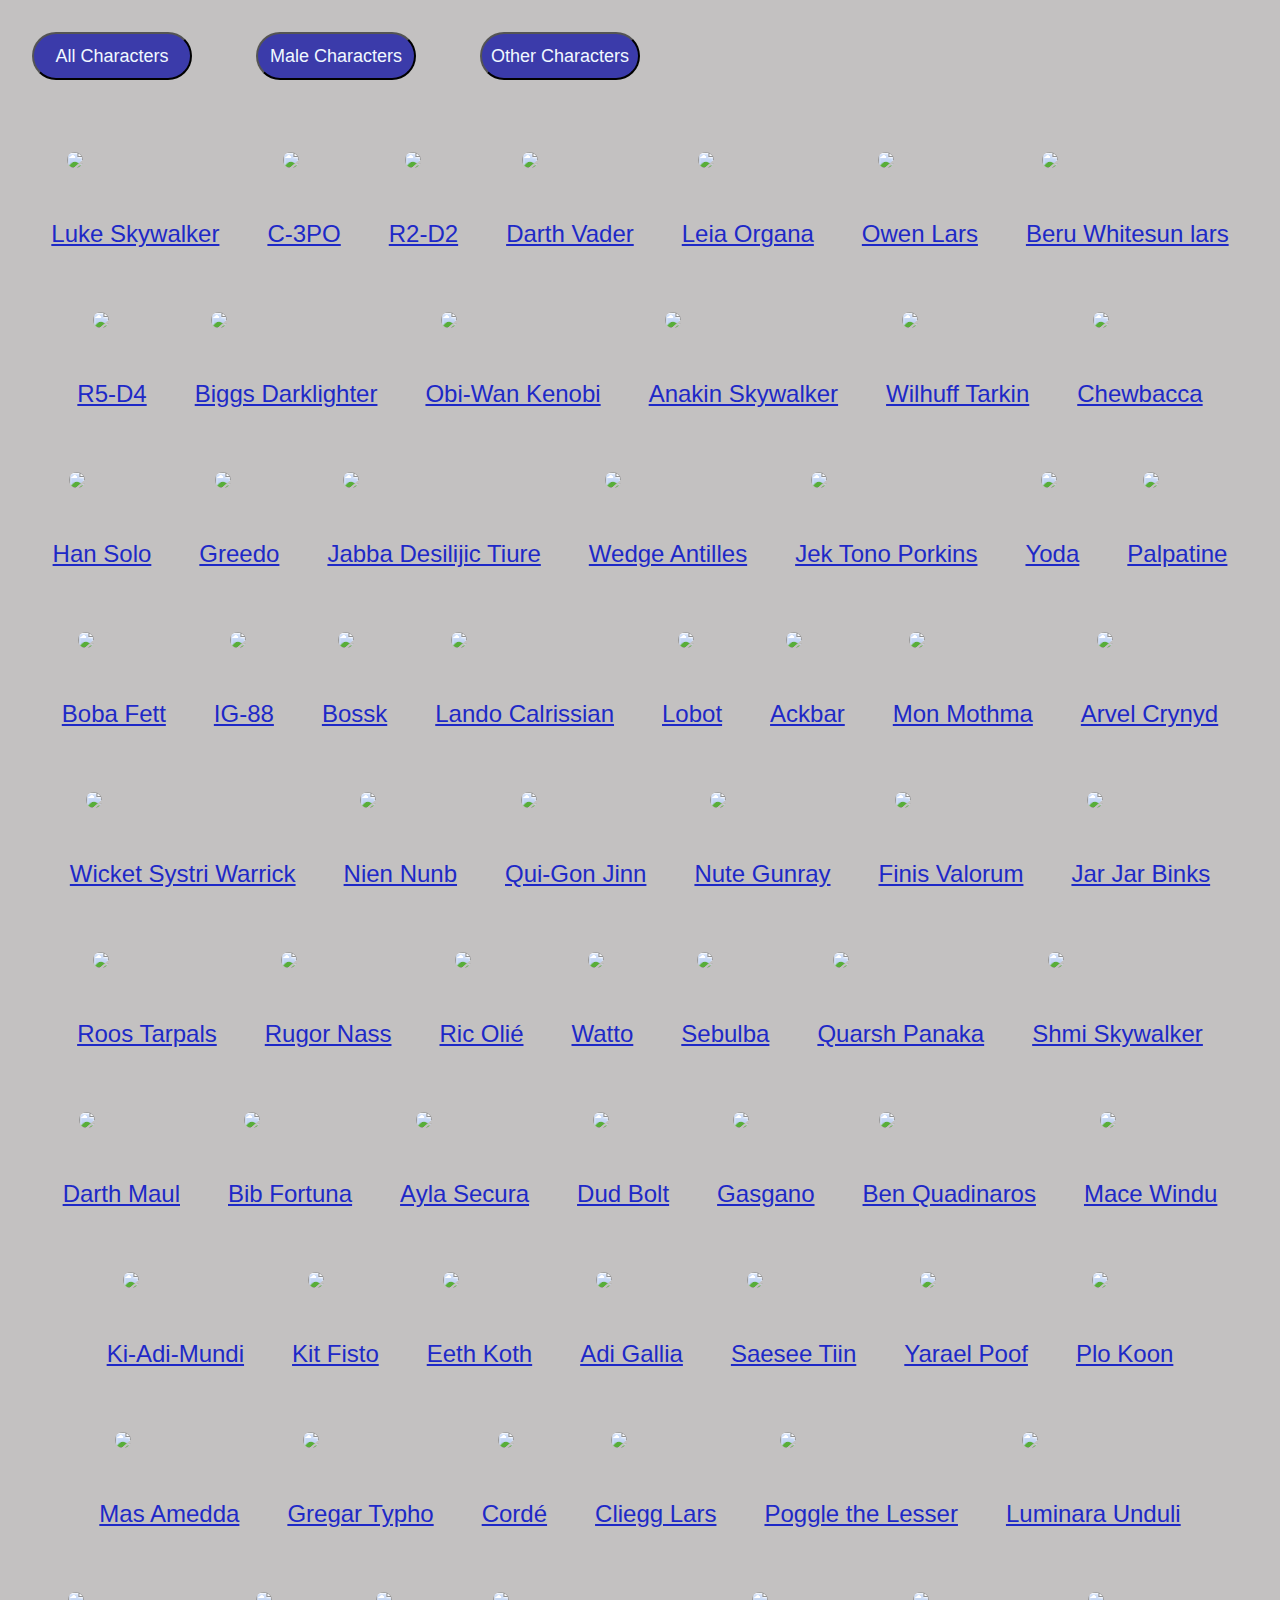
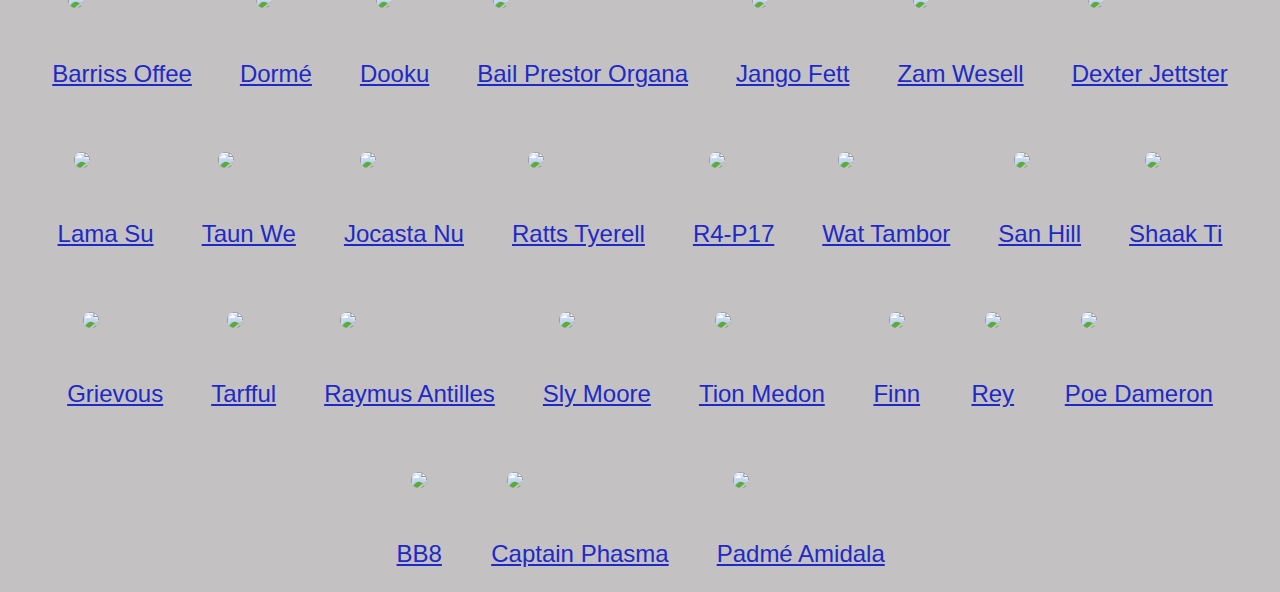
==== characters/index.html @ aa8fdb70 "test" ====
<!DOCTYPE html>
<html lang="en">
<head>
  <meta charset="UTF-8">
  <meta http-equiv="X-UA-Compatible" content="IE=edge">
  <meta name="viewport" content="width=device-width, initial-scale=1.0">
  <link rel="stylesheet" href="style.css"/>
  <title>Star Wars Characters</title>
</head>
<body>
  <header>
    
  </header>
  <main>

  </main>
  <script src="sw-chars.js" type="module"></script>
</body>
</html>
---- characters/style.css ----
* {
  margin: 0;
  padding: 0;
  box-sizing: border-box;
  background-color: rgb(195, 193, 193);
}


main {
  display: flex;
  flex-wrap: wrap;
  justify-content: center;
}

figure {
  margin: .5rem;
}

figcaption {
  font-size: x-large;
  text-align: center;
  text-decoration: underline;
  margin: 1rem;
  font-family:'Lucida Sans', 'Lucida Sans Regular', 'Lucida Grande', 'Lucida Sans Unicode', Geneva, Verdana, sans-serif;
  color: rgb(30, 41, 199);
}

figure img {
  max-height: 20rem;
  margin: 2rem;
  border-radius: 2rem;
  
}

button {
  width: 10rem;
  height: 3rem;
  margin: 2rem;
  background-color: rgb(59, 59, 170);
  color: aliceblue;
  font-size: large;
  border-radius: 3rem;
}
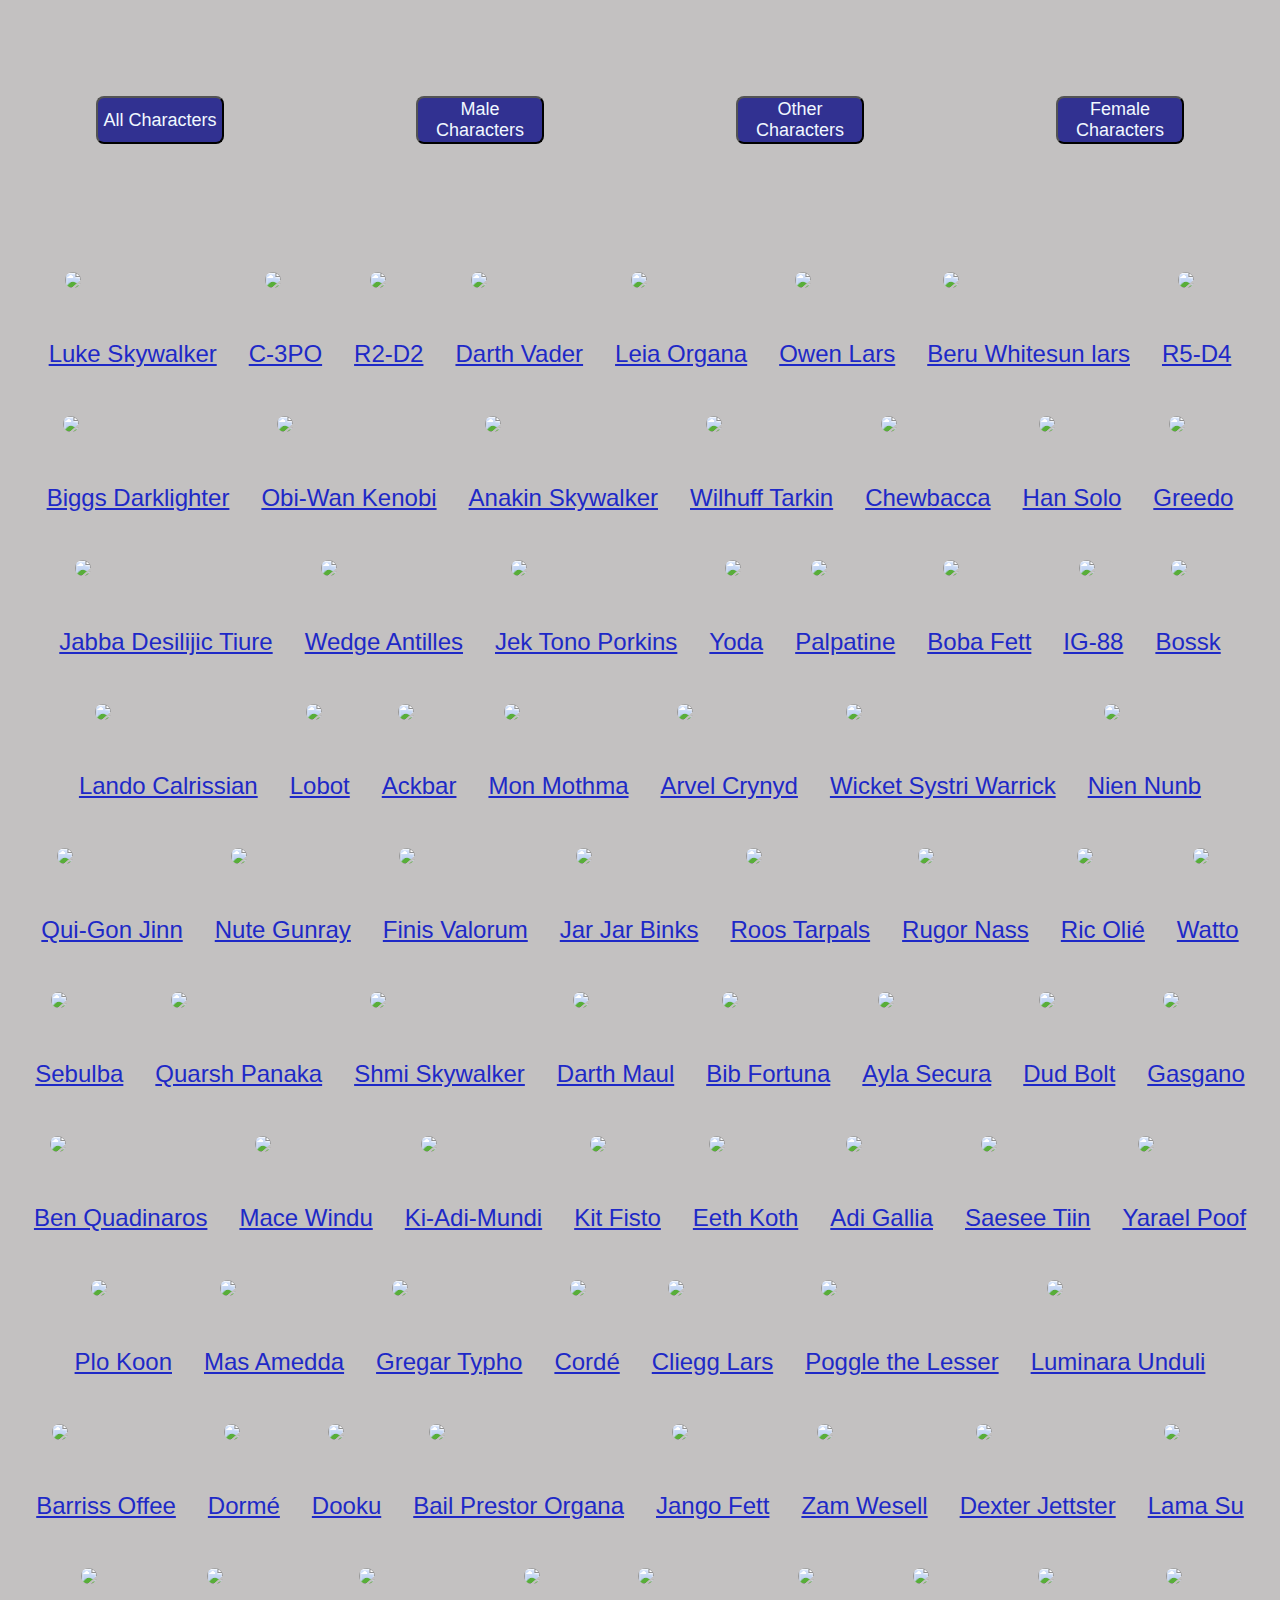
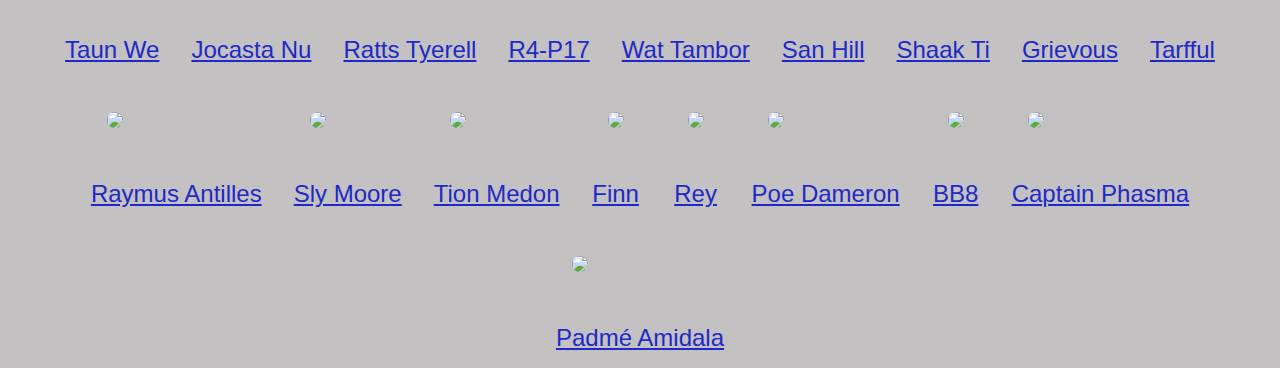
==== commit 522eeba6: "added fav icons to all pages" ====
--- a/characters/index.html
+++ b/characters/index.html
@@ -5,6 +5,7 @@
   <meta http-equiv="X-UA-Compatible" content="IE=edge">
   <meta name="viewport" content="width=device-width, initial-scale=1.0">
   <link rel="stylesheet" href="style.css"/>
+  <link rel="icon" type="image/x-icon" href="/images/starwarsconn.webp">
   <title>Star Wars Characters</title>
 </head>
 <body>
--- a/characters/style.css
+++ b/characters/style.css
@@ -12,8 +12,9 @@
   justify-content: center;
 }
 
-figure {
+figure:hover {
   margin: .5rem;
+  transform: translateY(35px);
 }
 
 figcaption {
@@ -28,16 +29,21 @@
 figure img {
   max-height: 20rem;
   margin: 2rem;
-  border-radius: 2rem;
-  
+  border-radius: .5rem;
 }
 
 button {
   width: 10rem;
   height: 3rem;
-  margin: 2rem;
-  background-color: rgb(59, 59, 170);
+  margin: 6rem;
+  background-color: rgb(49, 49, 145);
   color: aliceblue;
   font-size: large;
-  border-radius: 3rem;
+  border-radius: .5rem;
+}
+
+header {
+  display: flex;
+  flex-direction: row;
+  justify-content: center;
 }